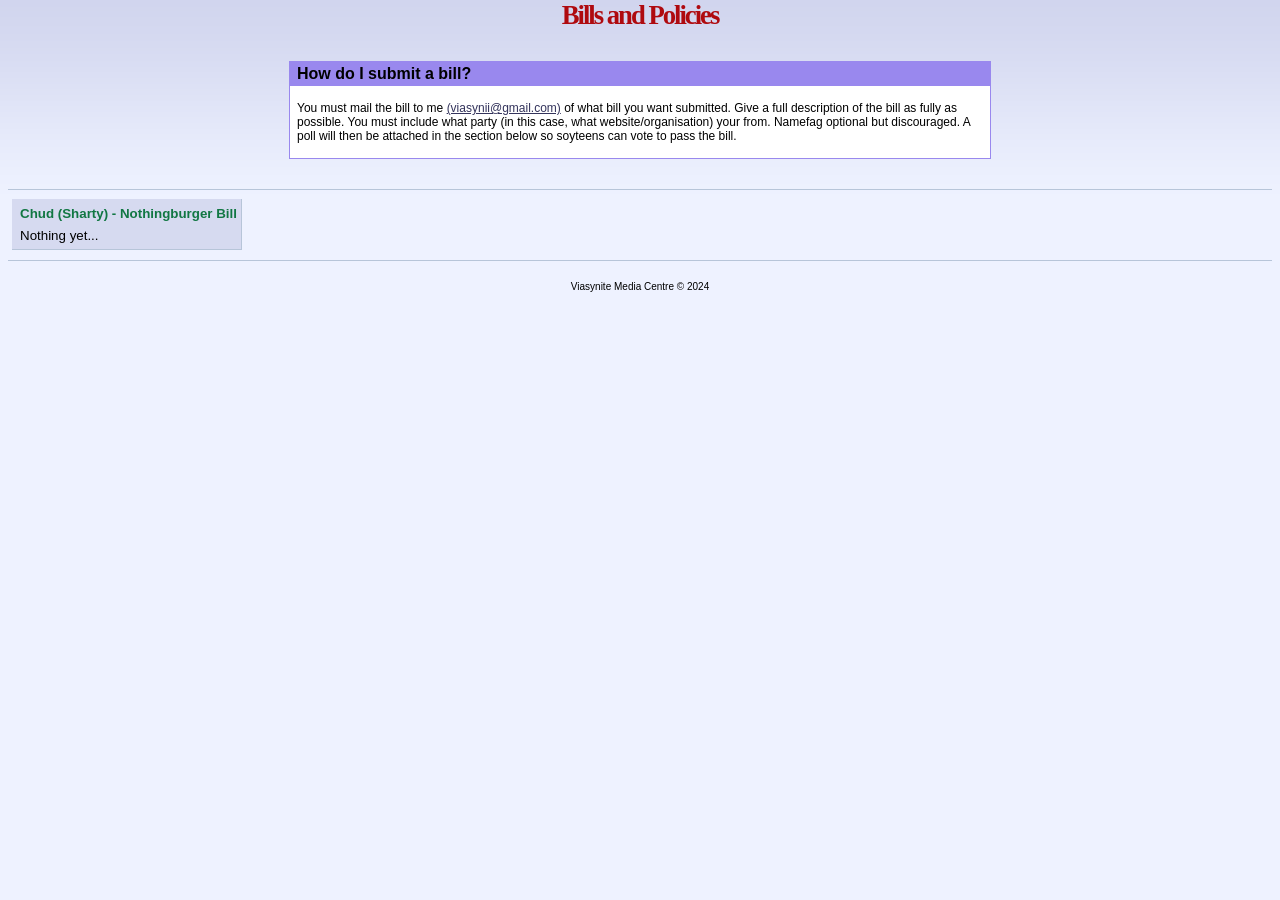
==== bills.html @ f17759ea "Add files via upload" ====
<html>
	<head>
	<link rel="stylesheet" href="style.css">
	<title>Soypolitica</title>
	</head>
<body>
	<h1>Bills and Policies</h1>
<div class="ban">
	<h2>How do I submit a bill?</h2>
		<p>You must mail the bill to me <a href="mailto:viasynii@gmail.com">(viasynii@gmail.com)</a> of what bill you want submitted. Give a full description of the bill as fully as possible. You must include what party (in this case, what website/organisation) your from. Namefag optional but discouraged. A poll will then be attached in the section below so soyteens can vote to pass the bill.</p>
	</div>
<hr>
<div class="post reply" id="reply_1">
	<p class="intro">
		<label>
			<span class="name">
				Chud (Sharty) - Nothingburger Bill
		</span>
	</label>
	<p>Nothing yet...</p>
</div>
<hr>
<div class="footer">
<p class="unimportant" style="margin-top:20px;text-align:center;">Viasynite Media Centre © 2024</p>
</div>
</body>
</html>
---- style.css ----
body {
  background: #EEF2FF url('fade-blue.png') repeat-x 50% 0%;
  color: black;
  font-family: arial,helvetica,sans-serif;
  font-size: 10pt;
  margin: 0 4px;
  padding-left: 4px;
  padding-right: 4px;
}

.hidden {
  display: none;
}

a,a:visited {
  text-decoration: underline;
  color: #34345C;
}

a:hover,.intro a.post_no:hover {
  color: #ff0000;
}

a.post_no {
  text-decoration: none;
  margin: 0;
  padding: 0;
}

.intro a.post_no {
  color: inherit;
}

.intro a.post_no,p.intro a.email,p.intro a.post_anchor {
  margin: 0;
}

.intro a.email span.name {
  color: #34345C;
}

.intro a.email:hover span.name {
  color: #ff0000;
}

.intro label {
  display: inline;
}

.intro time,p.intro a.ip-link,p.intro a.capcode {
  direction: ltr;
  unicode-bidi: embed;
}

h2 {
  color: #AF0A0F;
  font-size: 11pt;
  margin: 0;
  padding: 0;
}

header {
  margin: 1em 0;
}

h1 {
  font-family: tahoma;
  letter-spacing: -2px;
  font-size: 20pt;
  margin: 0;
}

header div.subtitle,h1 {
  color: #AF0A0F;
  text-align: center;
}

header div.subtitle {
  font-size: 8pt;
}

form {
  margin-bottom: 4em;
}

form table {
  margin: auto;
}

form table input {
  height: auto;
}

input[type="text"],input[type="password"],textarea {
  border: 1px solid #a9a9a9;
  text-indent: 0;
  text-shadow: none;
  text-transform: none;
  word-spacing: normal;
  max-width: 100%;
}

#quick-reply input[type="text"], input[type="password"], #quick-reply textarea {
  max-width: 100%;
}

textarea {
  width: 100%;
}

form table tr td {
  text-align: left;
  margin: 0;
  padding: 0;
}

form table.mod tr td {
  padding: 2px;
}

form table tr th {
  text-align: left;
  padding: 4px;
}

form table tr th {
  background: #98E;
}

form table tr td div.center {
  text-align: center;
  float: left;
  padding-left: 3px;
}

form table tr td div input {
  display: block;
  margin: 2px auto 0 auto;
}

form table tr td div label {
  font-size: 10px;
}

.unimportant,.unimportant * {
  font-size: 10px;
}

.file {
  float: left;
  margin-right: 2px;
}

.file:not(.multifile) .post-image {
  float: left;
}

.file:not(.multifile) {
  float: none;
}

p.fileinfo {
  display: block;
  margin: 0 0 0 20px;
}

div.post p.fileinfo {
  padding-left: 5px;
}

div.banner {
  background-color: #E04000;
  font-size: 12pt;
  font-weight: bold;
  text-align: center;
  margin: 1em 0;
}

div.banner,div.banner a {
  color: white;
}

div.banner a:hover {
  color: #EEF2FF;
  text-decoration: none;
}

img.banner,img.board_image {
  display: block;
  border: 1px solid #a9a9a9;
  margin: 12px auto 0 auto;
}

.post-image {
  display: block;
  float: left;
  margin: 5px 20px 10px 20px;
  border: none;
}

.full-image {
  max-width: 98%;
}

div.post .post-image {
  padding: 5px;
  margin: 0 20px 0 0;
}

div.post img.icon {
  display: inline;
  margin: 0 5px;
  padding: 0;
}

div.post i.fa {
  margin: 0 4px;
  font-size: 16px;
}

div.post.op {
  margin-right: 20px;
  margin-bottom: 5px;
}

div.post.op hr {
  border-color: #D9BFB7;
}

.intro {
  margin: 0.5em 0;
  padding: 0;
  padding-bottom: 0.2em;
}

input.delete {
  float: left;
  margin: 1px 6px 0 0;
}

.intro span.subject {
  color: #0F0C5D;
  font-weight: bold;
}

.intro span.name {
  color: #117743;
  font-weight: bold;
}

.intro span.capcode,p.intro a.capcode,p.intro a.nametag {
  color: #F00000;
  margin-left: 0;
}

.intro a {
  margin-left: 8px;
}

div.delete {
  float: right;
}

div.post.reply p {
  margin: 0.3em 0 0 0;
}

div.post.reply div.body {
  margin-left: 1.8em;
  margin-top: 0.8em;
  padding-right: 3em;
  padding-bottom: 0.3em;
}

div.post.reply.highlighted {
  background: #D6BAD0;
}

div.post.reply div.body a {
  color: #D00;
}

div.post {
  padding-left: 20px;
}

div.post div.body {
  word-wrap: break-word;
  white-space: pre-wrap;
}

div.post.reply {
  background: #D6DAF0;
  margin: 0.2em 4px;
  padding: 0.2em 0.3em 0.5em 0.6em;
  border-width: 1px;
  border-style: none solid solid none;
  border-color: #B7C5D9;
  display: inline-block;
  max-width: 94%!important;
}

span.trip {
  color: #228854;
}

span.quote {
  color: #789922;
}

span.omitted {
  display: block;
  margin-top: 1em;
}

br.clear {
  clear: left;
  display: block;
}

span.controls {
  float: right;
  margin: 0;
  padding: 0;
  font-size: 80%;
}

span.controls.op {
  float: none;
  margin-left: 10px;
}

span.controls a {
  margin: 0;
}

div#wrap {
  width: 900px;
  margin: 0 auto;
}

div.ban {
  background: white;
  border: 1px solid #98E;
  max-width: 700px;
  margin: 30px auto;
}

div.ban p,div.ban h2 {
  padding: 3px 7px;
}

div.ban h2 {
  background: #98E;
  color: black;
  font-size: 12pt;
}

div.ban p {
  font-size: 12px;
  margin-bottom: 12px;
}

div.ban p.reason {
  font-weight: bold;
}

span.heading {
  color: #AF0A0F;
  font-size: 11pt;
  font-weight: bold;
}

span.spoiler {
  background: black;
  color: black;
  padding: 0 1px;
}

div.post.reply div.body span.spoiler a {
  color: black;
}

span.spoiler:hover,div.post.reply div.body span.spoiler:hover a {
  color: white;
}

div.styles {
  float: right;
  padding-bottom: 20px;
}

div.styles a {
  margin: 0 10px;
}

div.styles a.selected {
  text-decoration: none;
}

table.test {
  width: 100%;
}

table.test td,table.test th {
  text-align: left;
  padding: 5px;
}

table.test tr.h th {
  background: #98E;
}

table.test td img {
  margin: 0;
}

fieldset label {
  display: block;
}

div.pages {
  color: #89A;
  background: #D6DAF0;
  display: inline-block;
  padding: 8px;
  margin: 8px 0 4px 0;
  border-right: 1px solid #B7C5D9;
  border-bottom: 1px solid #B7C5D9;
}

div.pages.top {
  display: block;
  padding: 5px 8px;
  margin-bottom: 5px;
  position: fixed;
  top: 0;
  right: 0;
  opacity: 0.9;
}

@media screen and (max-width: 800px) {
  div.pages.top {
    display: none!important;
  }
}

div.pages a.selected {
  color: black;
  font-weight: bolder;
}

div.pages a {
  text-decoration: none;
}

div.pages form {
  margin: 0;
  padding: 0;
  display: inline;
}

div.pages form input {
  margin: 0 5px;
  display: inline;
}

hr {
  border: none;
  border-top: 1px solid #B7C5D9;
  height: 0;
  clear: left;
}

div.report {
  color: #333;
}

table.modlog {
  margin: auto;
  width: 100%;
}

table.modlog tr td {
  text-align: left;
  margin: 0;
  padding: 4px 15px 0 0;
}

table.modlog tr th {
  text-align: left;
  padding: 4px 15px 5px 5px;
  white-space: nowrap;
}

table.modlog tr th {
  background: #98E;
}

td.minimal,th.minimal {
  width: 1%;
  white-space: nowrap;
}

div.top_notice {
  text-align: center;
  margin: 5px auto;
}

span.public_ban {
  display: block;
  color: red;
  font-weight: bold;
  margin-top: 15px;
}

span.toolong {
  display: block;
  margin-top: 15px;
}

div.blotter {
  color: red;
  font-weight: bold;
  text-align: center;
}

table.mod.config-editor {
  font-size: 9pt;
  width: 100%;
}

table.mod.config-editor td {
  text-align: left;
  padding: 5px;
  border-bottom: 1px solid #98e;
}

table.mod.config-editor input[type="text"] {
  width: 98%;
}

.desktop-style div.boardlist:nth-child(1) {
  position: fixed;
  top: 0;
  left: 0;
  right: 0;
  margin-top: 0;
  z-index: 30;
  box-shadow: 0 1px 2px rgba(0, 0, 0, .15);
  border-bottom: 1px solid;
  background: inherit;
}

.desktop-style body {
  padding-top: 20px;
}

.desktop-style .sub {
  background: inherit;
}

.desktop-style .sub .sub {
  display: inline-block;
  text-indent: -9000px;
  width: 7px;
  background: url('img/arrow.png') right center no-repeat;
}

.desktop-style .sub .sub:hover,.desktop-style .sub .sub.hover {
  display: inline;
  text-indent: 0;
  background: inherit;
}

#attention_bar {
  height: 1.5em;
  max-height: 1.5em;
  width: 100%;
  max-width: 100%;
  text-align: center;
  overflow: hidden;
}

#attention_bar_form {
  display: none;
  padding: 0;
  margin: 0;
}

#attention_bar_input {
  width: 100%;
  padding: 0;
  margin: 0;
  text-align: center;
}

#attention_bar:hover {
  background-color: rgba(100%,100%,100%,0.2);
}

.intro.thread-hidden {
  margin: 0;
  padding: 0;
}

form.ban-appeal {
  margin: 9px 20px;
}

form.ban-appeal textarea {
  display: block;
}

.MathJax_Display {
  display: inline!important;
}

pre {
  margin: 0;
}

.theme-catalog div.thread img {
  float: none!important;
  margin: auto;
  max-height: 150px;
  max-width: 200px;
  box-shadow: 0 0 4px rgba(0,0,0,0.55);
  border: 2px solid rgba(153,153,153,0);
}

.theme-catalog div.thread {
  display: inline-block;
  vertical-align: top;
  text-align: center;
  font-weight: normal;
  margin-top: 2px;
  margin-bottom: 2px;
  padding: 2px;
  height: 300px;
  width: 205px;
  overflow: hidden;
  position: relative;
  font-size: 11px;
  max-height: 300px;
  background: rgba(182,182,182,0.12);
  border: 2px solid rgba(111,111,111,0.34);
}

.theme-catalog div.thread strong {
  display: block;
}

.theme-catalog div.threads {
  text-align: center;
  margin-left: -20px;
}

.theme-catalog div.thread:hover {
  background: #D6DAF0;
  border-color: #B7C5D9;
}

.theme-catalog div.grid-size-vsmall img {
  max-height: 33%;
  max-width: 95%
}

.theme-catalog div.grid-size-vsmall {
  min-width:90px; max-width: 90px;
  max-height: 148px;
}

.theme-catalog div.grid-size-small img {
  max-height: 33%;
  max-width: 95%
}

.theme-catalog div.grid-size-small {
  min-width:140px; max-width: 140px;
  max-height: 192px;
}

.theme-catalog div.grid-size-large img {
  max-height: 40%;
  max-width: 95%
}

.theme-catalog div.grid-size-large {
  min-width: 256px; max-width: 256px;
  max-height: 384px;
}

.theme-catalog img.thread-image {
  height: auto;
  max-width: 100%;
}

@media (max-width: 420px) {
  .theme-catalog ul#Grid {
    padding-left: 18px;
  }

  .theme-catalog div.thread {
    width: auto;
    margin-left: 0;
    margin-right: 0;
  }

  .theme-catalog div.threads {
    overflow: hidden;
  }
}

.compact-boardlist {
  padding: 3px;
  padding-bottom: 0;
}

.compact-boardlist .cb-item {
  display: inline-block;
  vertical-align: middle;
}

.compact-boardlist .cb-icon {
  padding-bottom: 1px;
}

.compact-boardlist .cb-fa {
  font-size: 21px;
  padding: 2px;
  padding-top: 0;
}

.compact-boardlist .cb-cat {
  padding: 5px 6px 8px 6px;
}

.cb-menuitem {
  display: table-row;
}

.cb-menuitem span {
  padding: 5px;
  display: table-cell;
  text-align: left;
  border-top: 1px solid rgba(0,0,0,0.5);
}

.cb-menuitem span.cb-uri {
  text-align: right;
}

.boardlist:not(.compact-boardlist) #watch-pinned::before {
  content: " [ ";
}

.boardlist:not(.compact-boardlist) #watch-pinned::after {
  content: " ] ";
}

.boardlist:not(.compact-boardlist) #watch-pinned {
  display: inline;
}

.boardlist:not(.compact-boardlist) #watch-pinned a {
  margin-left: 3pt;
}

.boardlist:not(.compact-boardlist) #watch-pinned a:first-child {
  margin-left: 0pt;
}

.compact-boardlist #watch-pinned {
  display: inline-block;
  vertical-align: middle;
}

.new-posts {
  opacity: 0.6;
  margin-top: 1em;
}

.new-threads {
  text-align: center;
}

#options_handler, #alert_handler {
  position: fixed;
  top: 0px;
  left: 0px;
  right: 0px;
  bottom: 0px;
  width: 100%;
  height: 100%;
  text-align: center;
  z-index: 9900;
  background: inherit;
  visibility: hidden;
}

#options_background, #alert_background {
  background: black;
  opacity: 0.5;
  position: absolute;
  top: 0px;
  left: 0px;
  right: 0px;
  bottom: 0px;
  width: 100%;
  height: 100%;
  z-index: -1;
  visibility: visible;
}

#options_div, #alert_div {
  background-color: #d6daf0;
  border: 1px solid black;
  display: inline-block;
  position: relative;
  margin-top: 20px;
  background: inherit;
  visibility: visible;
}

#options_div {
  width: 620px;
  height: 400px;
  resize: both;
  overflow: auto;
  border: 1px solid;
}

#alert_div {
  width: 500px;
}

#alert_message {
  text-align: center;
  margin: 13px;
  font-size: 110%;
}

.alert_button {
  margin-bottom: 13px;
}

#options_div textarea {
  max-width: 100%;
}

#options_close, #alert_close {
  top: 0px;
  right: 0px;
  position: absolute;
  margin-right: 3px;
  font-size: 20px;
  z-index: 100;
}

#options_tablist {
  padding: 0px 5px;
  left: 0px;
  width: 90px;
  top: 0px;
  bottom: 0px;
  height: 100%;
  border-right: 1px solid black;
}

.options_tab_icon {
  padding: 5px;
  cursor: pointer;
}

.options_tab_icon.active {
  color: red;
}

.options_tab_icon i {
  font-size: 20px;
}

.options_tab_icon div {
  font-size: 11px;
}

.options_tab {
  padding: 10px;
  position: absolute;
  top: 0px;
  bottom: 10px;
  left: 101px;
  right: 0px;
  text-align: left;
  font-size: 12px;
  overflow-y: auto;
}

.options_tab h2 {
  text-align: center;
  margin-bottom: 5px;
}

.mobile-style #options_div, .mobile-style #alert_div {
  display: block;
  width: 100%;
  height: 100%;
  margin-top: 0px;
}

.mentioned {
  word-wrap: break-word;
}

.poster_id {
  cursor: pointer;
  display: inline-block;
  -webkit-user-select: none;
  -moz-user-select: none;
  -ms-user-select: none;
  -o-user-select: none;
  user-select: none;
}
.poster_id:hover {
  color: #800000!important;
}
.poster_id::before {
  content: " ID: ";
}

pre {
/* Better code tags */
  max-width: inherit;
  word-wrap: normal;
  overflow: auto;
  display: block!important;
  font-size: 9pt;
  font-family: monospace;
}

span.pln {
  color: grey;
}

@media screen and (min-width: 768px) {
  .intro {
    clear: none;
  }

  div.post div.body {
    clear: none;
  }
}

.clearfix {
  display: block;
  clear: both;
  visibility: hidden;
  overflow: hidden;
  font-size: 0px;
  line-height: 0px;
  box-sizing: border-box;
  border: none;
  height: 0;
  margin: 0;
  padding: 0;
  width: 100%;
  zoom: 1;
}

/* === SPECIFIC PAGES & FEATURES === */

/* Board List */
div.boardlist {
  margin-top: 3px;
  color: #89A;
  font-size: 9pt;
}

div.boardlist.bottom {
  margin-top: 12px;
  clear: both;
}

div.boardlist a {
  text-decoration: none;
}

/* Threads */
/* Thread Footer */
#thread-interactions {
  margin: 8px 0;
  clear: both;
}

#thread-links {
  float: left;
}

#thread-links > a {
  padding-left: none;
  padding-right: 10px;
}

#thread-quick-reply {
  display: none;
  position: absolute;
  left: 50%;
  right: 50%;
  text-align: center;
  width: 100px;
  margin-left: -50px;
}

#thread_stats {
  float: right;
}

#post-moderation-fields {
  float: right;
  text-align: right;
}

/* threadwatcher */
#watchlist {
  display: none;
  max-height: 250px;
  overflow: auto;
  border: 1px solid;
  border-style: none solid solid none;
  width: 50%;
  margin: 0 auto;
  margin-bottom: 10px;
}

.watchlist-inner, .watchlist-controls {
  margin: 0 auto;
  margin-top: 10px;
  margin-bottom: 10px;
  text-align: center;
}

#watchlist-toggle, .watchThread, .watchlist-remove, #clearList, #clearGhosts {
  cursor: pointer;
}

#youtube-size input {
  width: 50px;
}

/* File selector */
.dropzone {
  color: #000;
  cursor: default;
  margin: auto;
  padding: 0px 4px;
  text-align: center;
  min-height: 50px;
  max-height: 140px;
  transition: 0.2s;
  background-color: rgba(200, 200, 200, 0.5);
  overflow-y: auto;
}

.dropzone-wrap {
  width: 100%;
}

.dropzone .file-hint {
  color: rgba(0, 0, 0, 0.5);
  cursor: pointer;
  position: relative;
  margin-bottom: 5px;
  padding: 10px 0px;
  top: 5px;
  transition: 0.2s;
  border: 2px dashed rgba(125, 125, 125, 0.4);
}

.file-hint:hover, .dropzone.dragover .file-hint {
  color: rgba(0, 0, 0, 1);
  border-color: rgba(125, 125, 125, 0.8);
}

.dropzone.dragover {
  background-color: rgba(200, 200, 200, 1);
}

.dropzone .file-thumbs {
  text-align: left;
  width: 100%;
}

.dropzone .tmb-container {
  padding: 3px;
  overflow-x: hidden;
  white-space: nowrap;
}

.dropzone .file-tmb {
  height: 40px;
  width: 70px;
  cursor: pointer;
  display: inline-block;
  text-align: center;
  background-color: rgba(187, 187, 187, 0.5);
  background-size: cover;
  background-position: center;
}

.dropzone .file-tmb span {
  font-weight: 600;
  position: relative;
  top: 13px;
}

.dropzone .tmb-filename {
  display: inline-block;
  vertical-align: bottom;
  bottom: 12px;
  position: relative;
  margin-left: 5px;
}

.dropzone .remove-btn {
  cursor: pointer;
  color: rgba(125, 125, 125, 0.5);
  display: inline-block;
  vertical-align: bottom;
  bottom: 10px;
  position: relative;
  margin-right: 5px;
  font-size: 20px
}

.dropzone .remove-btn:hover {
  color: rgba(125, 125, 125, 1);
}

#thread_stats {
  display: inline;
  margin-left: 10px;
  margin-right: 10px;
}

/* Fileboard */
table.fileboard th, table.fileboard td {
  padding: 2px;
  text-align: center;
}

table.fileboard .intro a {
  margin-left: 0px;
}

/* Gallery view */
#gallery_images {
  position: absolute;
  right: 0px;
  bottom: 0px;
  top: 0px;
  width: 12%;
  background-color: rgba(0, 0, 0, 0.4);
  overflow: auto;
}

#gallery_toolbar {
  position: absolute;
  right: 12%;
  left: 0px;
  bottom: 0px;
  height: 32px;
  background-color: rgba(0, 0, 0, 0.4);
  text-align: right;
}

#gallery_images img {
  width: 100%;
}

#gallery_toolbar a {
  font-size: 28px;
  padding-right: 5px;
}

#gallery_main {
  position: absolute;
  left: 0px;
  right: 12%;
  bottom: 32px;
  top: 0px;
  padding: 10px;
}

#gallery_images img {
  opacity: 0.6;
  -webkit-transition: all 0.5s;
          transition: all 0.5s;
}

#gallery_images img:hover, #gallery_images img.active {
  opacity: 1;
}

#gallery_images img.active {
  -webkit-box-shadow: 0px 0px 29px 2px rgba(255,255,255,1);
     -moz-box-shadow: 0px 0px 29px 2px rgba(255,255,255,1);
          box-shadow: 0px 0px 29px 2px rgba(255,255,255,1);
  z-index: 1;
}

#gallery_main img, #gallery_main video {
  max-width: 100%;
  max-height: 100%;
  position: absolute;
}

.own_post {
	font-style: italic;
	font-weight: normal;
	opacity: .666;
}

div.mix {
	display: inline-block;
}

.soyjak {
  display: block;
  border: 1px solid #98E;
  margin-left: auto;
  margin-right: auto;
  width: 20%;
}
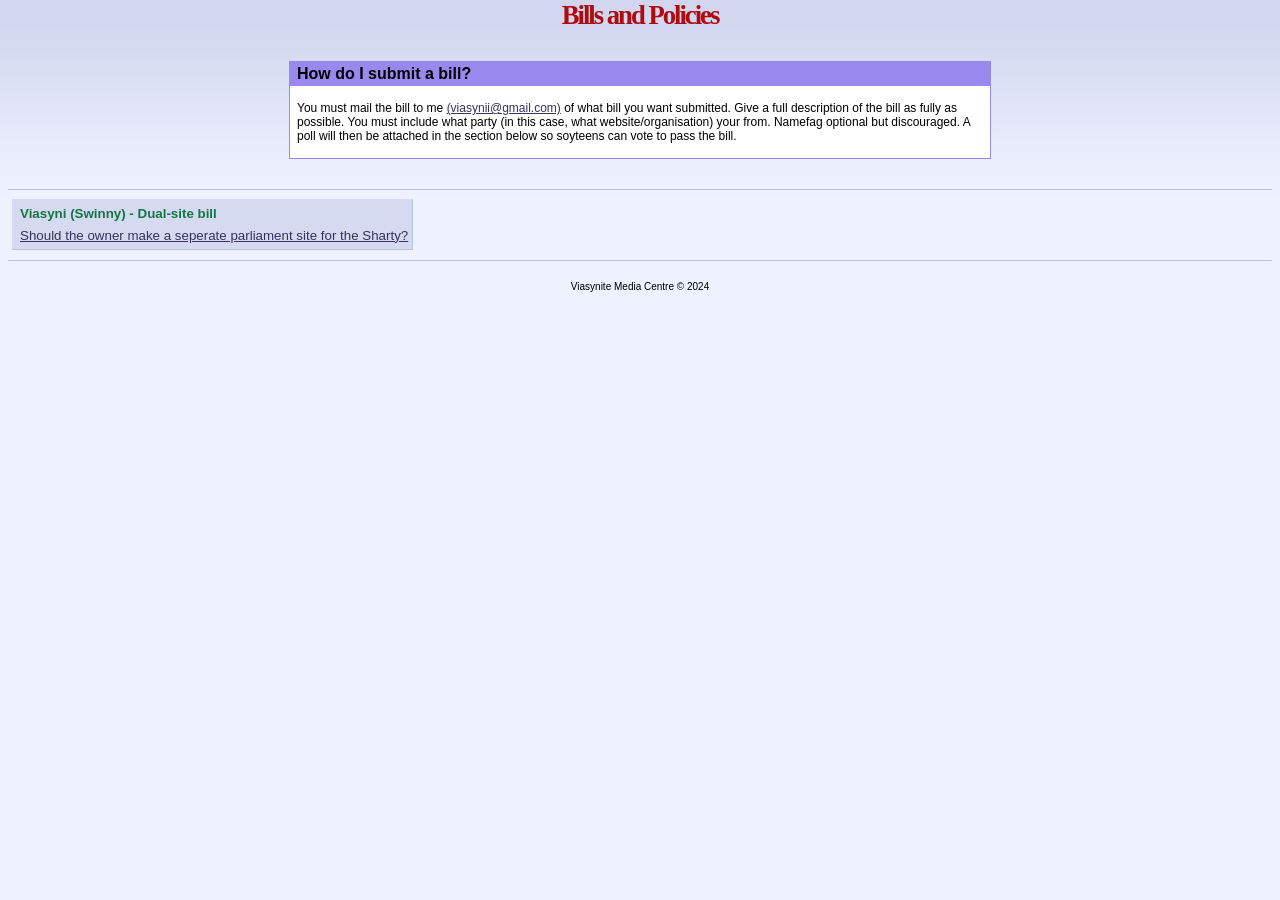
==== commit f57c2e05: "Update bills.html" ====
--- a/bills.html
+++ b/bills.html
@@ -14,14 +14,14 @@
 	<p class="intro">
 		<label>
 			<span class="name">
-				Chud (Sharty) - Nothingburger Bill
+				Viasyni (Swinny) - Dual-site bill
 		</span>
 	</label>
-	<p>Nothing yet...</p>
+	<p><a href="https://pollbay.net/polls.php?id=146">Should the owner make a seperate parliament site for the Sharty?</a></p>
 </div>
 <hr>
 <div class="footer">
 <p class="unimportant" style="margin-top:20px;text-align:center;">Viasynite Media Centre © 2024</p>
 </div>
 </body>
-</html>+</html>
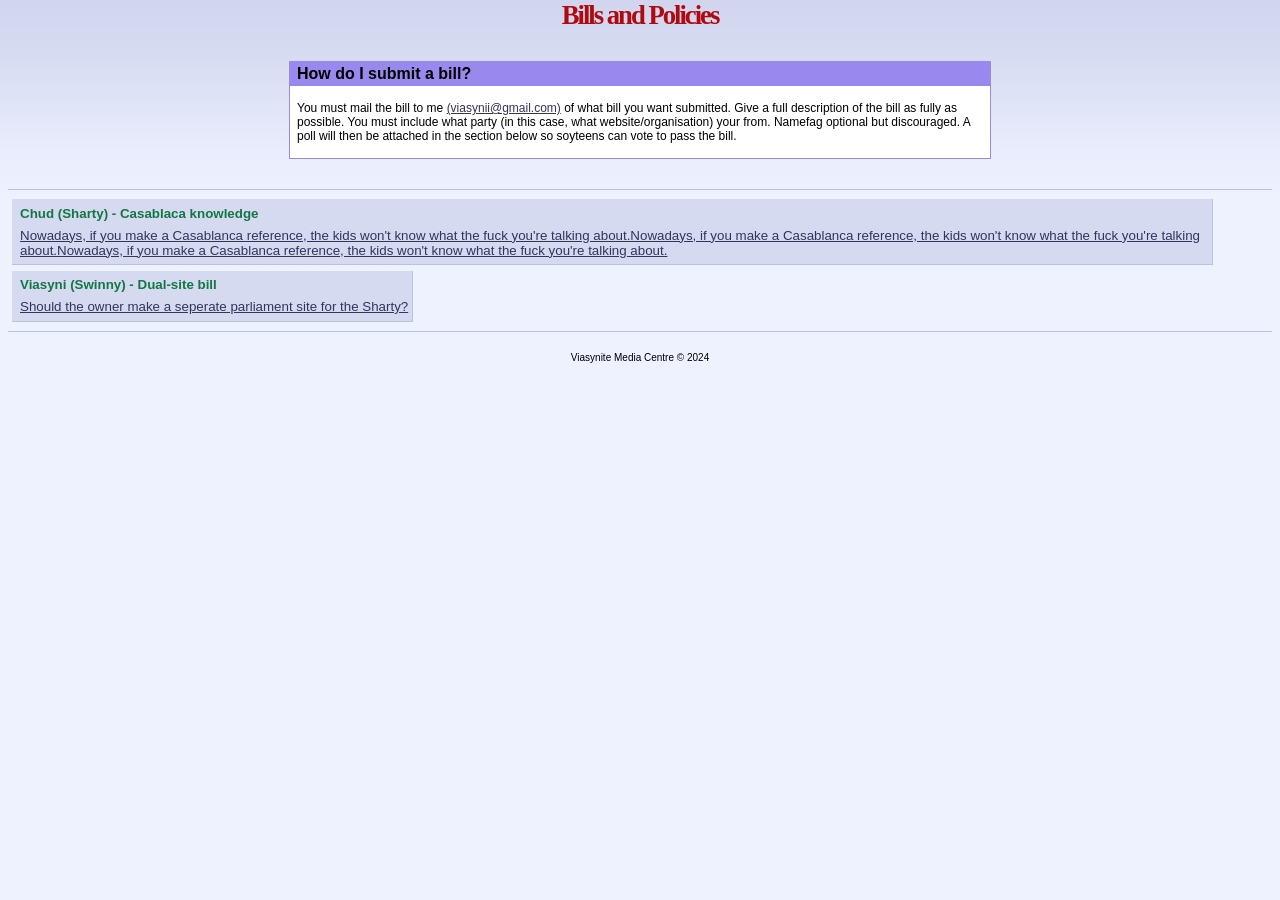
==== commit 89181ea0: "Update bills.html" ====
--- a/bills.html
+++ b/bills.html
@@ -14,6 +14,15 @@
 	<p class="intro">
 		<label>
 			<span class="name">
+				Chud (Sharty) - Casablaca knowledge
+		</span>
+	</label>
+	<p><a href="https://strawpoll.com/3RnYXp0PQye">Nowadays, if you make a Casablanca reference, the kids won't know what the fuck you're talking about.Nowadays, if you make a Casablanca reference, the kids won't know what the fuck you're talking about.Nowadays, if you make a Casablanca reference, the kids won't know what the fuck you're talking about.</a></p>
+</div>
+<div class="post reply" id="reply_1">
+	<p class="intro">
+		<label>
+			<span class="name">
 				Viasyni (Swinny) - Dual-site bill
 		</span>
 	</label>
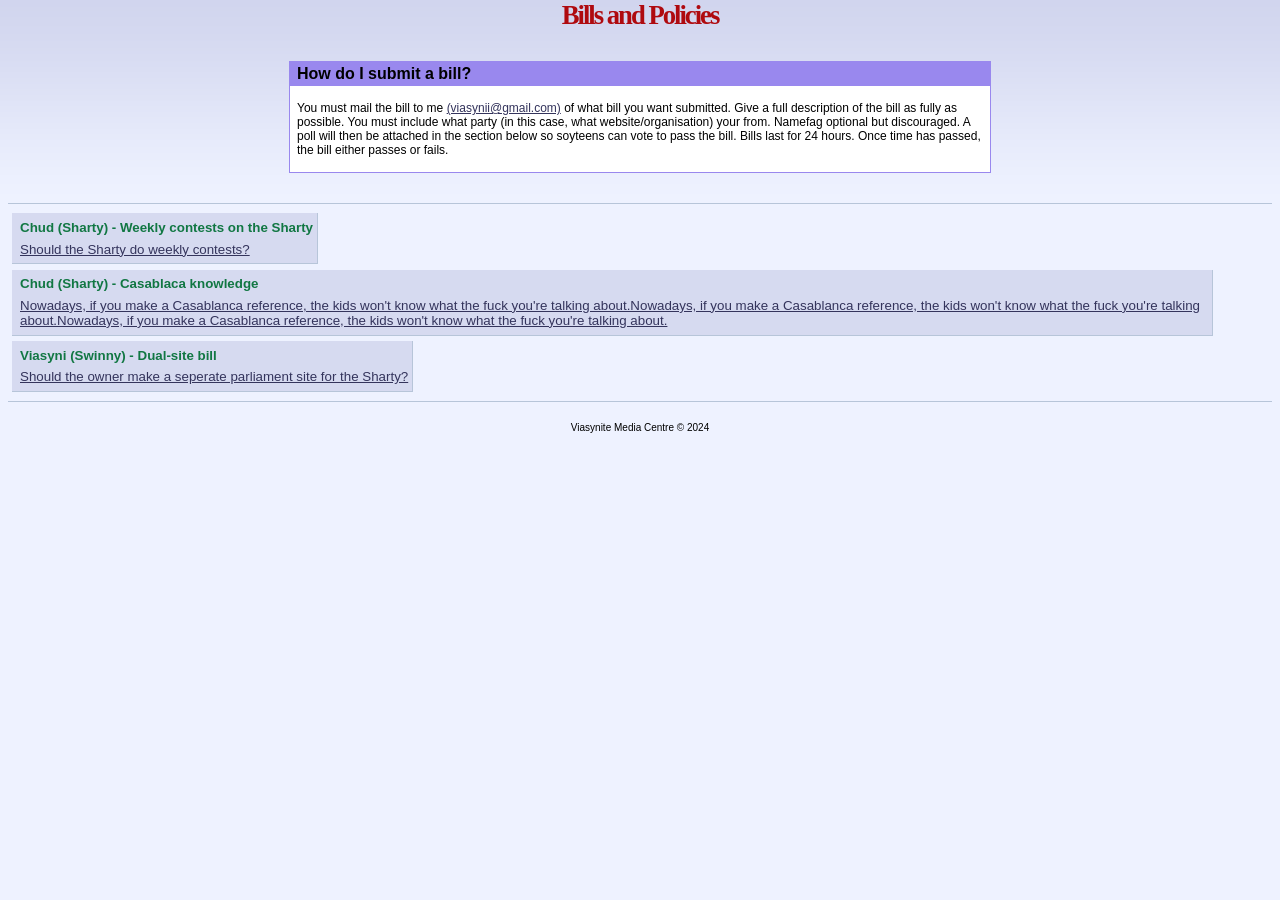
==== commit 18905e26: "Update bills.html" ====
--- a/bills.html
+++ b/bills.html
@@ -7,9 +7,18 @@
 	<h1>Bills and Policies</h1>
 <div class="ban">
 	<h2>How do I submit a bill?</h2>
-		<p>You must mail the bill to me <a href="mailto:viasynii@gmail.com">(viasynii@gmail.com)</a> of what bill you want submitted. Give a full description of the bill as fully as possible. You must include what party (in this case, what website/organisation) your from. Namefag optional but discouraged. A poll will then be attached in the section below so soyteens can vote to pass the bill.</p>
+		<p>You must mail the bill to me <a href="mailto:viasynii@gmail.com">(viasynii@gmail.com)</a> of what bill you want submitted. Give a full description of the bill as fully as possible. You must include what party (in this case, what website/organisation) your from. Namefag optional but discouraged. A poll will then be attached in the section below so soyteens can vote to pass the bill. Bills last for 24 hours. Once time has passed, the bill either passes or fails.</p>
 	</div>
 <hr>
+<div class="post reply" id="reply_1">
+	<p class="intro">
+		<label>
+			<span class="name">
+				Chud (Sharty) - Weekly contests on the Sharty
+		</span>
+	</label>
+	<p><a href="https://strawpoll.com/poy9kRA0PgJ">Should the Sharty do weekly contests?</a></p>
+</div>
 <div class="post reply" id="reply_1">
 	<p class="intro">
 		<label>
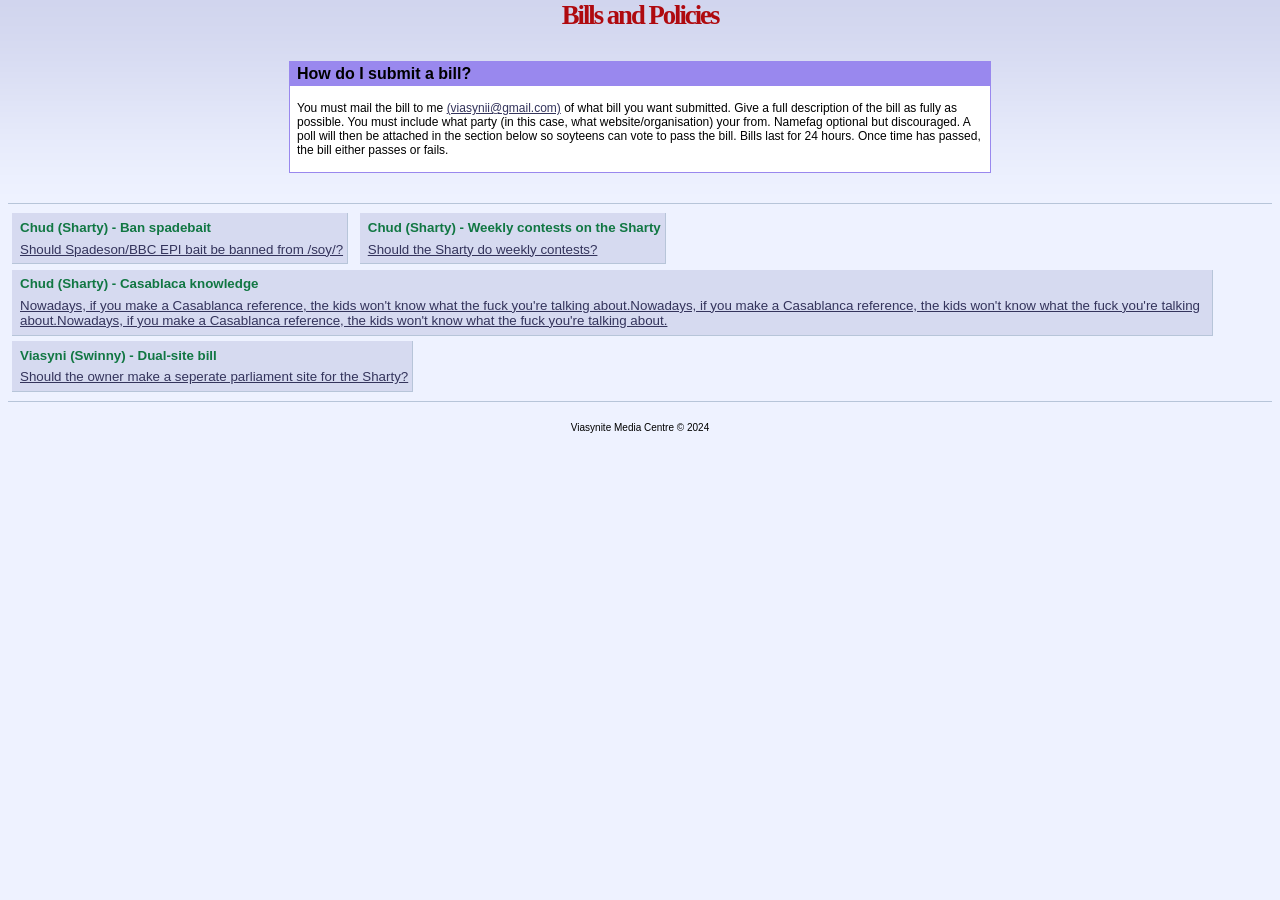
==== commit 3ef25479: "Update bills.html" ====
--- a/bills.html
+++ b/bills.html
@@ -10,6 +10,15 @@
 		<p>You must mail the bill to me <a href="mailto:viasynii@gmail.com">(viasynii@gmail.com)</a> of what bill you want submitted. Give a full description of the bill as fully as possible. You must include what party (in this case, what website/organisation) your from. Namefag optional but discouraged. A poll will then be attached in the section below so soyteens can vote to pass the bill. Bills last for 24 hours. Once time has passed, the bill either passes or fails.</p>
 	</div>
 <hr>
+<div class="post reply" id="reply_1">
+	<p class="intro">
+		<label>
+			<span class="name">
+				Chud (Sharty) - Ban spadebait
+		</span>
+	</label>
+	<p><a href="https://strawpoll.com/3RnYXp0Gmye">Should Spadeson/BBC EPI bait be banned from /soy/?</a></p>
+</div>
 <div class="post reply" id="reply_1">
 	<p class="intro">
 		<label>
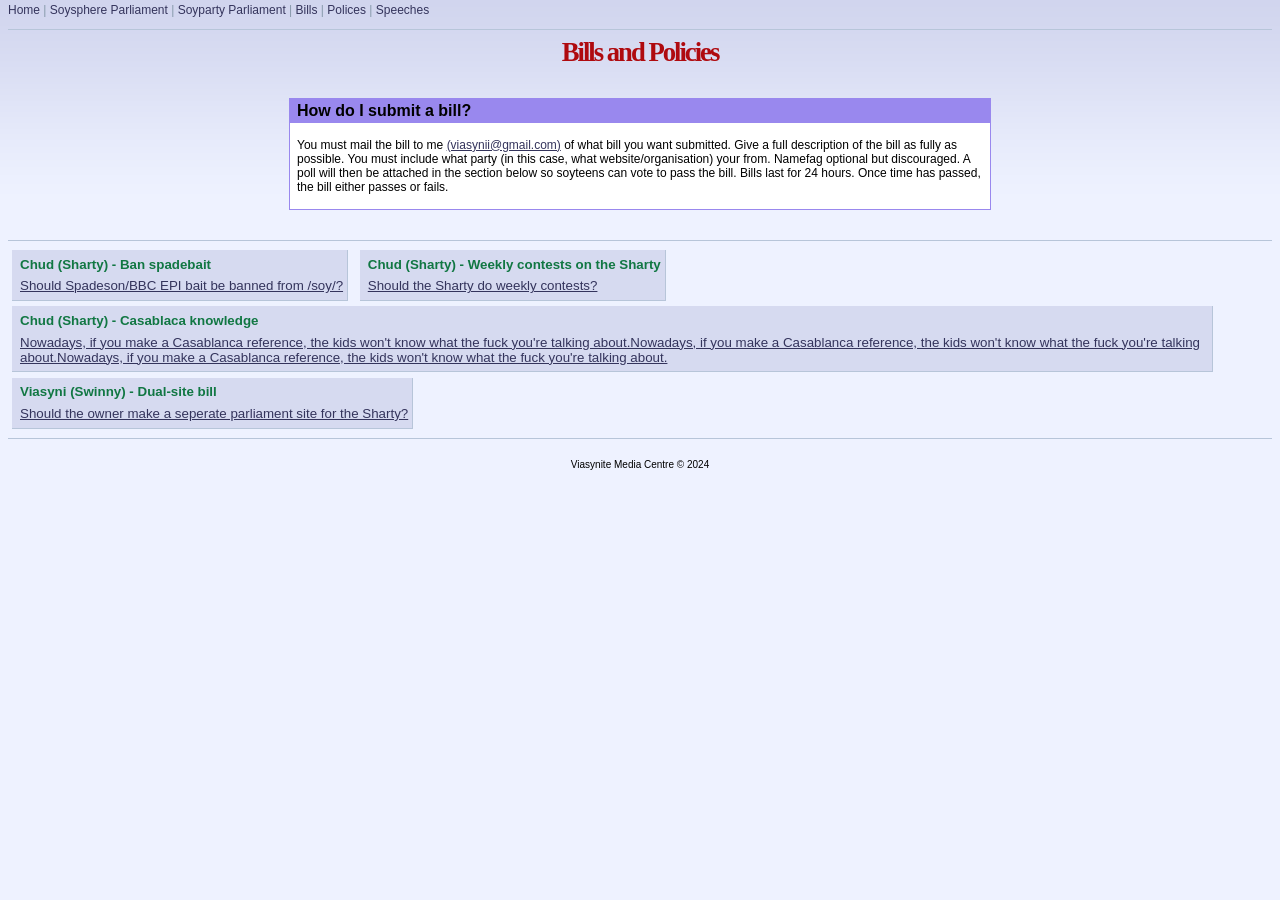
==== commit 9bd9dd26: "Update bills.html" ====
--- a/bills.html
+++ b/bills.html
@@ -4,6 +4,10 @@
 	<title>Soypolitica</title>
 	</head>
 <body>
+	<div class="boardlist">
+		<p><a href="index.html">Home</a> | <a href="structure.html">Soysphere Parliament</a> | <a href="party.html">Soyparty Parliament</a> | <a href="bills.html">Bills</a> | <a href="policies.html">Polices</a> | <a href="speech.html">Speeches</a></p>
+	</div>
+	<hr>
 	<h1>Bills and Policies</h1>
 <div class="ban">
 	<h2>How do I submit a bill?</h2>
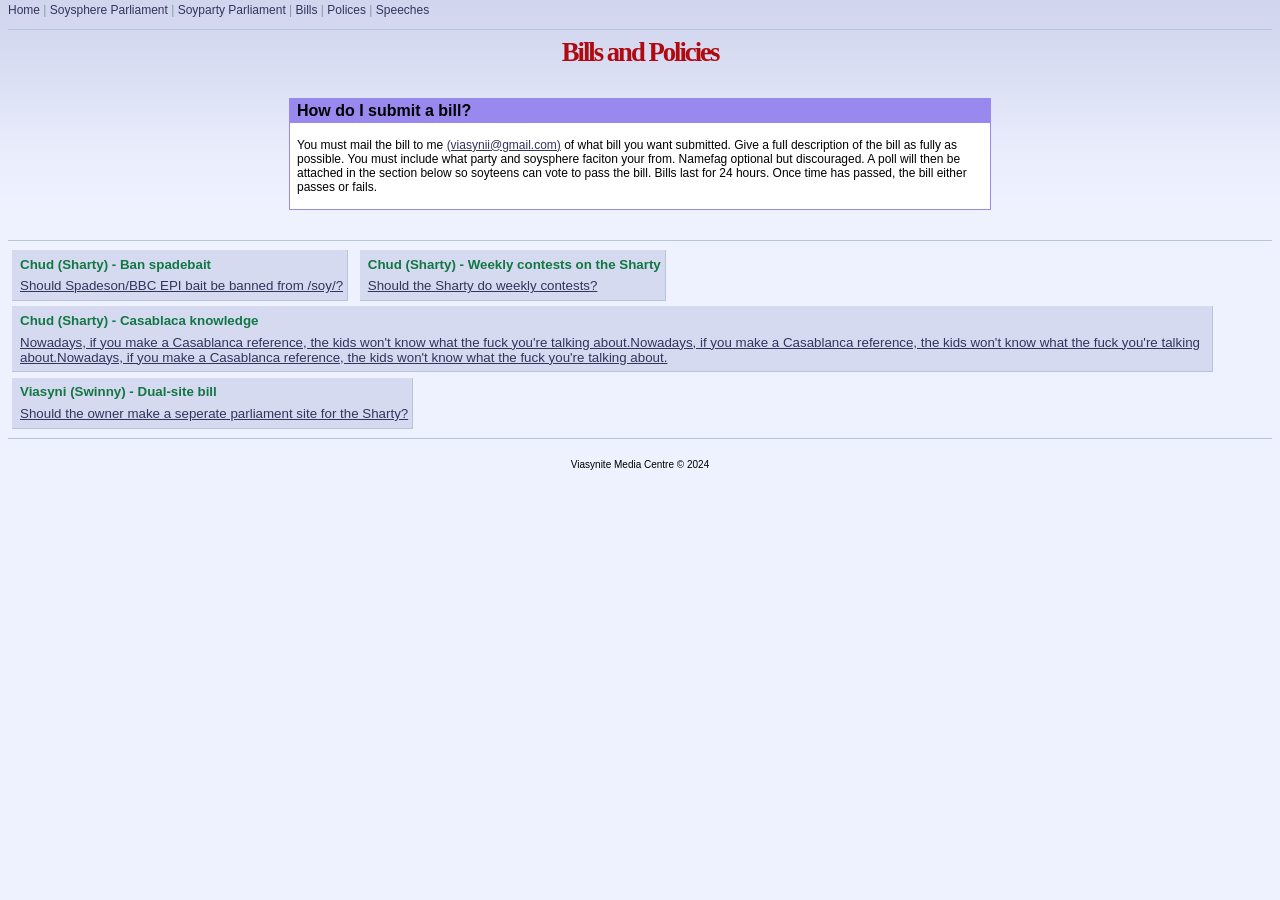
==== commit eaa5905d: "Update bills.html" ====
--- a/bills.html
+++ b/bills.html
@@ -11,7 +11,7 @@
 	<h1>Bills and Policies</h1>
 <div class="ban">
 	<h2>How do I submit a bill?</h2>
-		<p>You must mail the bill to me <a href="mailto:viasynii@gmail.com">(viasynii@gmail.com)</a> of what bill you want submitted. Give a full description of the bill as fully as possible. You must include what party (in this case, what website/organisation) your from. Namefag optional but discouraged. A poll will then be attached in the section below so soyteens can vote to pass the bill. Bills last for 24 hours. Once time has passed, the bill either passes or fails.</p>
+		<p>You must mail the bill to me <a href="mailto:viasynii@gmail.com">(viasynii@gmail.com)</a> of what bill you want submitted. Give a full description of the bill as fully as possible. You must include what party and soysphere faciton your from. Namefag optional but discouraged. A poll will then be attached in the section below so soyteens can vote to pass the bill. Bills last for 24 hours. Once time has passed, the bill either passes or fails.</p>
 	</div>
 <hr>
 <div class="post reply" id="reply_1">
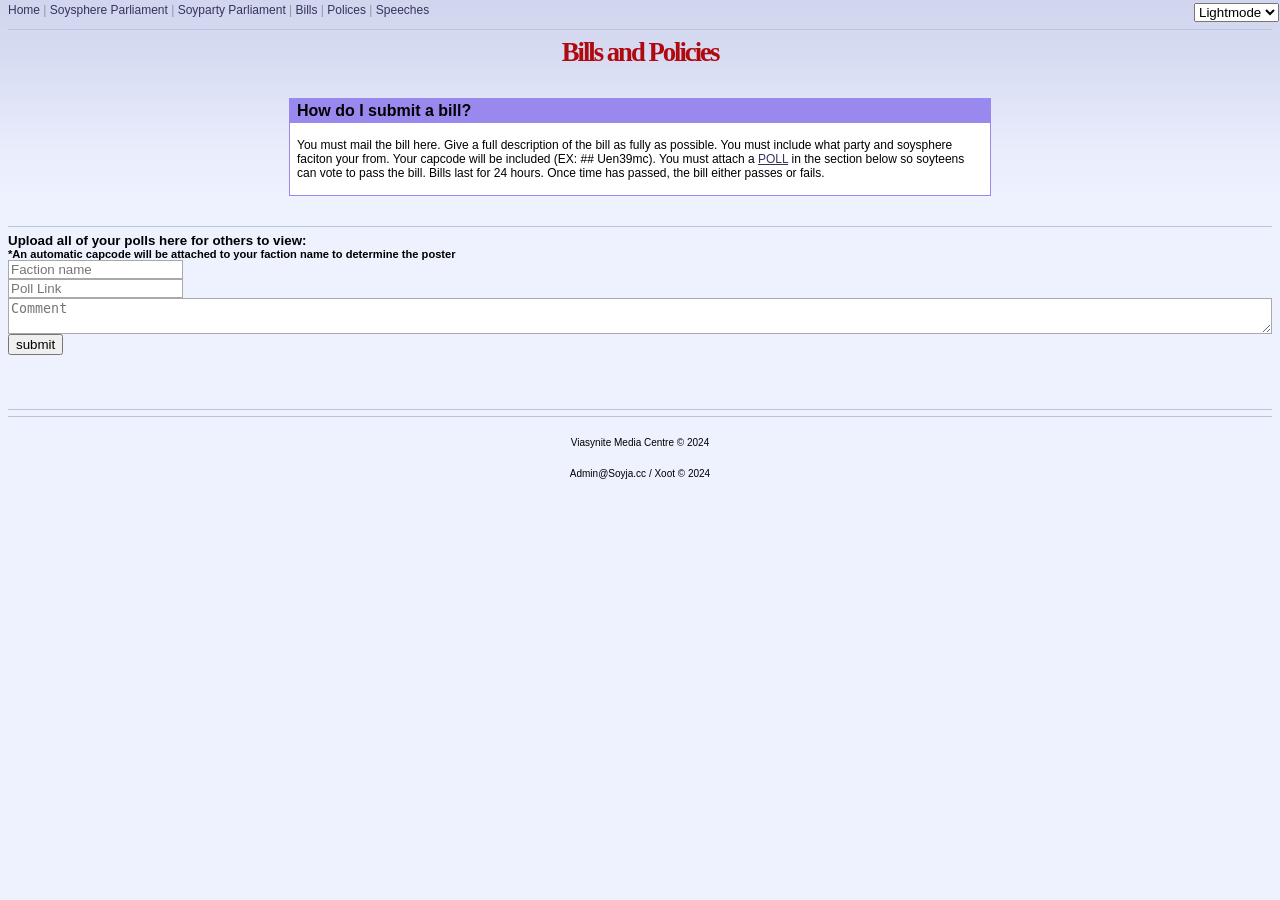
==== commit cc54def8: "Add files via upload" ====
--- a/bills.html
+++ b/bills.html
@@ -1,9 +1,19 @@
 <html>
 	<head>
 	<link rel="stylesheet" href="style.css">
+	<link id = "styles" rel="stylesheet" href="style.css">
 	<title>Soypolitica</title>
+	<link rel="icon" type="image/x-icon" href="trump.png">
+	<meta charset="UTF-8">
+	<script src="https://ajax.googleapis.com/ajax/libs/jquery/3.7.1/jquery.min.js"></script>
+	<script src = "css.js"></script>
+
 	</head>
 <body>
+    <select style = "position:absolute;right:1;" id="styletypes">
+  <option value="Light">Lightmode</option>
+  <option value="Dark">Darkmode</option>
+</select>
 	<div class="boardlist">
 		<p><a href="index.html">Home</a> | <a href="structure.html">Soysphere Parliament</a> | <a href="party.html">Soyparty Parliament</a> | <a href="bills.html">Bills</a> | <a href="policies.html">Polices</a> | <a href="speech.html">Speeches</a></p>
 	</div>
@@ -11,48 +21,57 @@
 	<h1>Bills and Policies</h1>
 <div class="ban">
 	<h2>How do I submit a bill?</h2>
-		<p>You must mail the bill to me <a href="mailto:viasynii@gmail.com">(viasynii@gmail.com)</a> of what bill you want submitted. Give a full description of the bill as fully as possible. You must include what party and soysphere faciton your from. Namefag optional but discouraged. A poll will then be attached in the section below so soyteens can vote to pass the bill. Bills last for 24 hours. Once time has passed, the bill either passes or fails.</p>
+		<p>You must mail the bill here. Give a full description of the bill as fully as possible. You must include what party and soysphere faciton your from. Your capcode will be included (EX: ## Uen39mc). You must attach a <a href = "https://strawpoll.com/create/">POLL</a> in the section below so soyteens can vote to pass the bill. Bills last for 24 hours. Once time has passed, the bill either passes or fails.</p>
 	</div>
+	
 <hr>
-<div class="post reply" id="reply_1">
-	<p class="intro">
-		<label>
-			<span class="name">
-				Chud (Sharty) - Ban spadebait
-		</span>
-	</label>
-	<p><a href="https://strawpoll.com/3RnYXp0Gmye">Should Spadeson/BBC EPI bait be banned from /soy/?</a></p>
-</div>
-<div class="post reply" id="reply_1">
-	<p class="intro">
-		<label>
-			<span class="name">
-				Chud (Sharty) - Weekly contests on the Sharty
-		</span>
-	</label>
-	<p><a href="https://strawpoll.com/poy9kRA0PgJ">Should the Sharty do weekly contests?</a></p>
-</div>
-<div class="post reply" id="reply_1">
-	<p class="intro">
-		<label>
-			<span class="name">
-				Chud (Sharty) - Casablaca knowledge
-		</span>
-	</label>
-	<p><a href="https://strawpoll.com/3RnYXp0PQye">Nowadays, if you make a Casablanca reference, the kids won't know what the fuck you're talking about.Nowadays, if you make a Casablanca reference, the kids won't know what the fuck you're talking about.Nowadays, if you make a Casablanca reference, the kids won't know what the fuck you're talking about.</a></p>
-</div>
-<div class="post reply" id="reply_1">
-	<p class="intro">
-		<label>
-			<span class="name">
-				Viasyni (Swinny) - Dual-site bill
-		</span>
-	</label>
-	<p><a href="https://pollbay.net/polls.php?id=146">Should the owner make a seperate parliament site for the Sharty?</a></p>
+<b>Upload all of your polls here for others to view:</b> <br>
+<b><small>*An automatic capcode will be attached to your faction name to determine the poster</small></b>
+<form method = "POST" action = "post.php">
+    <input type = "text" placeholder = "Faction name" name = "faction"> <br>
+        <input type = "text" placeholder = "Poll Link" name = "poll"> <br>
+    <textarea placeholder = "Comment" name = "body"></textarea> <br>
+    <input type = "text" style = "display:none" name = "board" value = "Bills">
+    <input type = "submit" value = "submit">
+</form>
+<hr>
+<div id = "policies"></div>
 </div>
 <hr>
 <div class="footer">
 <p class="unimportant" style="margin-top:20px;text-align:center;">Viasynite Media Centre © 2024</p>
+<p class="unimportant" style="margin-top:20px;text-align:center;">Admin@Soyja.cc / Xoot © 2024</p>
 </div>
 </body>
 </html>
+
+<script>
+    $.post("/mod/sub/get.php",
+{
+    
+  "file": "b"
+},
+  function(data, status){
+
+    let i = JSON.parse(data);
+console.log(i);
+for(let x = i.length-1; x > 0; x -= 1) {
+    if(i[x]?.poll.includes('https://strawpoll.com/')) {
+    let post = document.createElement("div");
+post.className = "post reply";
+let h = document.createElement("label");
+h.className = "intro";
+h.innerText = i[x]?.faction.replaceAll("\\", "");
+h.style.fontWeight = "bold";
+h.style.color = "gray";
+post.appendChild(h);
+let p1 = document.createElement("a");
+post.appendChild(document.createElement("br"))
+p1.href = i[x]?.poll.replaceAll("\\", "");
+p1.innerText = i[x]?.body.replaceAll("\\", "");
+post.appendChild(p1);
+document.getElementById("policies").appendChild(post);
+document.getElementById("policies").appendChild(document.createElement("br"));}
+}
+});
+</script>
